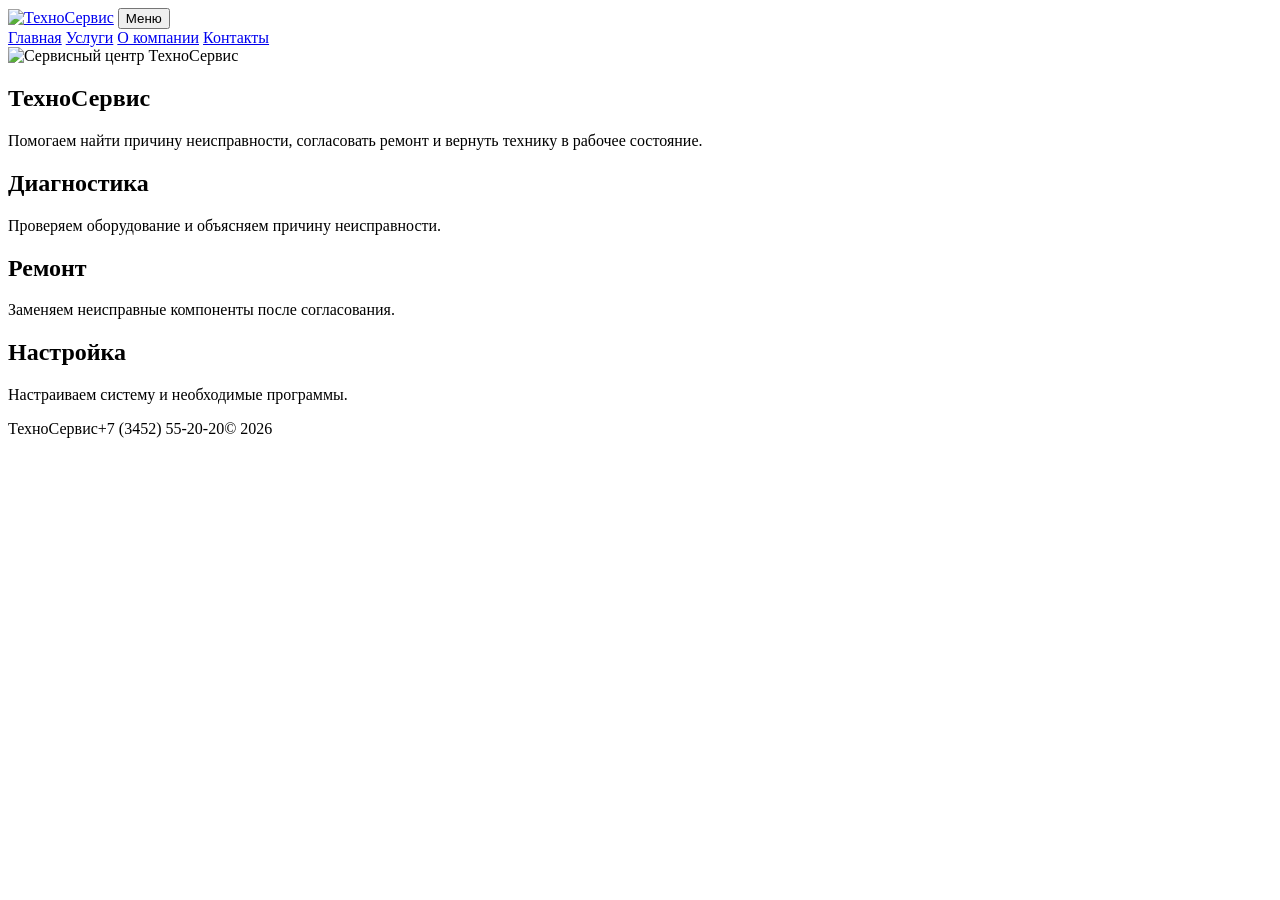
==== index.html @ 9bc89b3b "Загрузка проекта college-site" ====
<!DOCTYPE html>
<html lang="ru">
<head>
  <meta charset="UTF-8">
  <meta name="viewport" content="width=device-width, initial-scale=1.0">
  <title>Главная — ТехноСервис</title>
  <link rel="stylesheet" href="css/reset.css">
  <link rel="stylesheet" href="css/style.css">
  <script src="js/menu.js" defer></script>
<script src="js/script.js" defer></script>
</head>
<body>
  <header class="site-header">
    <div class="container header-row">
      <a class="logo" href="index.html"><img src="img/logo.svg" alt="ТехноСервис"></a>
      <button class="menu-button" type="button">Меню</button>
      <nav class="main-nav">
      <a href="index.html">Главная</a>
      <a href="services.html">Услуги</a>
      <a href="about.html">О компании</a>
      <a href="contacts.html">Контакты</a>
    </nav>
    </div>
  </header>
  <main>
      <section class="hero"><img src="img/hero.svg" alt="Сервисный центр ТехноСервис"></section>
      <section class="section"><div class="container">
        <h1>ТехноСервис</h1>
        <p class="lead">Помогаем найти причину неисправности, согласовать ремонт и вернуть технику в рабочее состояние.</p>
        <div class="grid">
          <article class="card"><h2>Диагностика</h2><p>Проверяем оборудование и объясняем причину неисправности.</p></article>
          <article class="card"><h2>Ремонт</h2><p>Заменяем неисправные компоненты после согласования.</p></article>
          <article class="card"><h2>Настройка</h2><p>Настраиваем систему и необходимые программы.</p></article>
        </div>
      </div></section></main>
  <footer class="site-footer">
    <div class="container footer-row"><span>ТехноСервис</span><span>+7 (3452) 55-20-20</span><span>© <span data-year>2026</span></span></div>
  </footer>
</body>
</html>
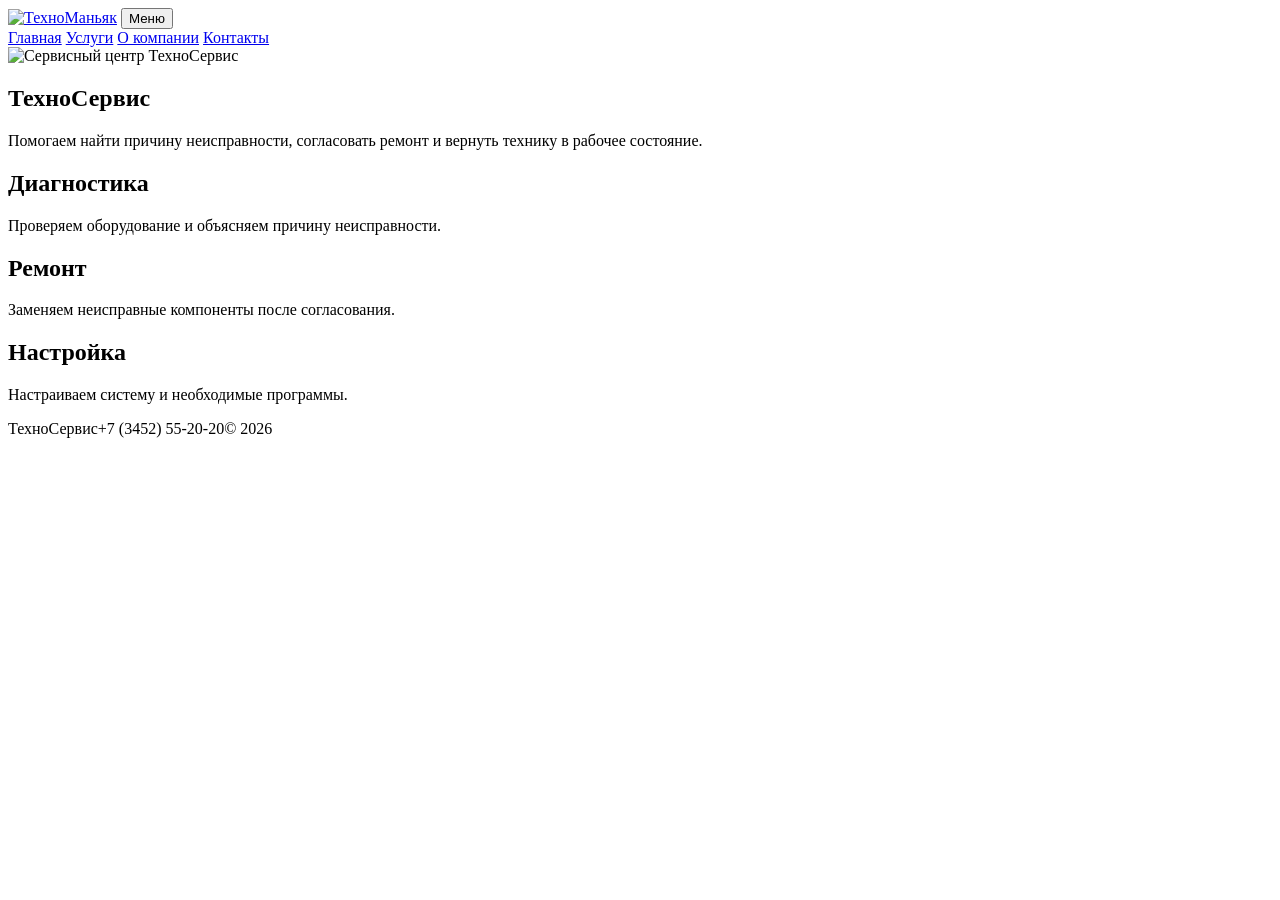
==== commit 66ff2d43: "Update index.html Изменено меню и заголовок сайта" ====
--- a/index.html
+++ b/index.html
@@ -3,7 +3,7 @@
 <head>
   <meta charset="UTF-8">
   <meta name="viewport" content="width=device-width, initial-scale=1.0">
-  <title>Главная — ТехноСервис</title>
+  <title>Главная — ТехноМаньяк</title>
   <link rel="stylesheet" href="css/reset.css">
   <link rel="stylesheet" href="css/style.css">
   <script src="js/menu.js" defer></script>
@@ -12,7 +12,7 @@
 <body>
   <header class="site-header">
     <div class="container header-row">
-      <a class="logo" href="index.html"><img src="img/logo.svg" alt="ТехноСервис"></a>
+      <a class="logo" href="index.html"><img src="img/logo.svg" alt="ТехноМаньяк"></a>
       <button class="menu-button" type="button">Меню</button>
       <nav class="main-nav">
       <a href="index.html">Главная</a>
